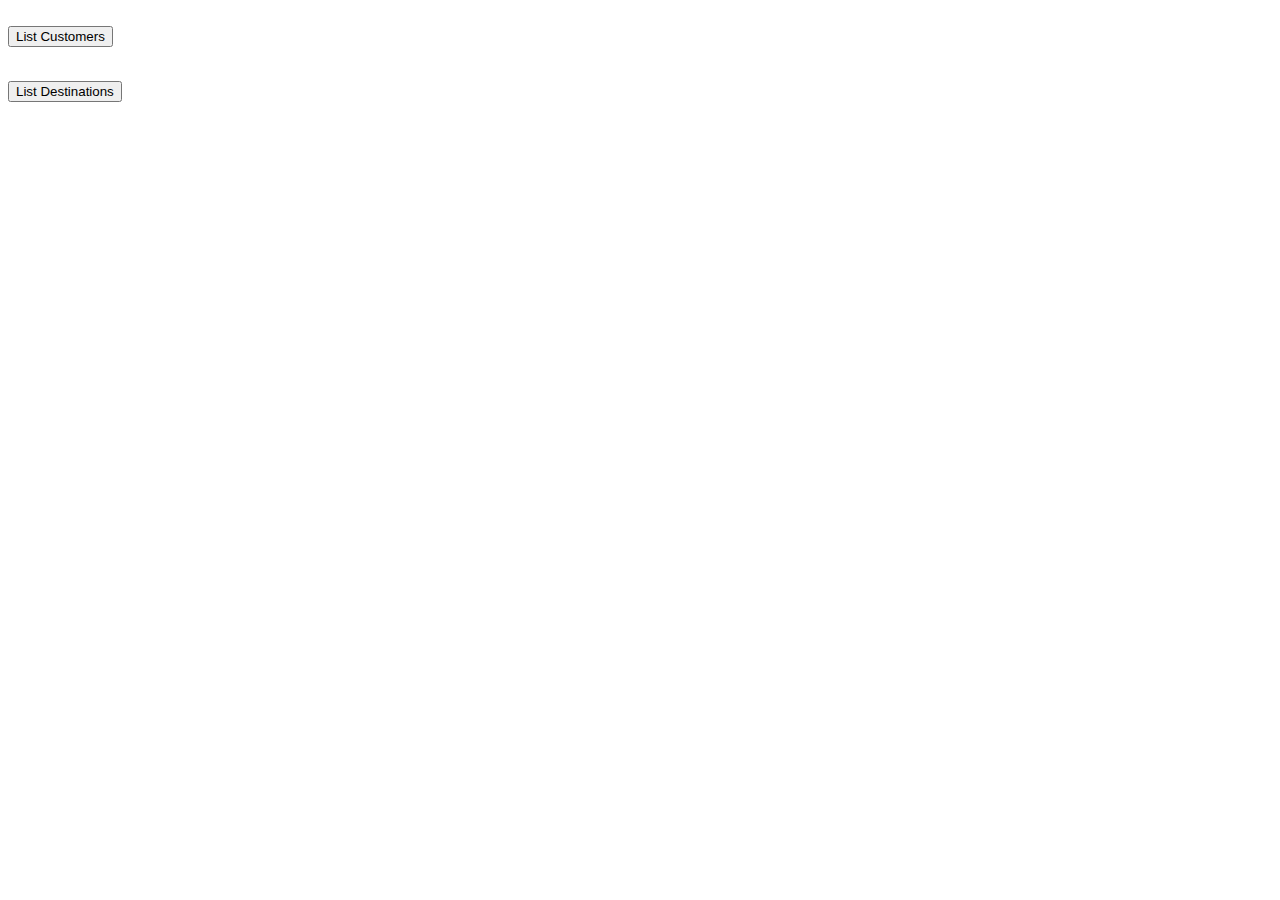
==== webapp/templates/index.html @ be8b097e "Create index.html" ====
<html>
<head>
 <title>INFO 257 Workshop Form</title>
 <meta charset="utf-8">
   <meta name="viewport" content="width=device-width, initial-scale=1">
</head>

<body>
 <br>
 
 <form method="POST" action="/customers">

   <div class="form-group">
     <input type="submit" value="List Customers" />
   </div>
 </form>
 
 <br>
 
 <form method="POST" action="/destinations">

   <div class="form-group">
     <input type="submit" value="List Destinations" />
   </div>
 </form>
 
</body>

</html>
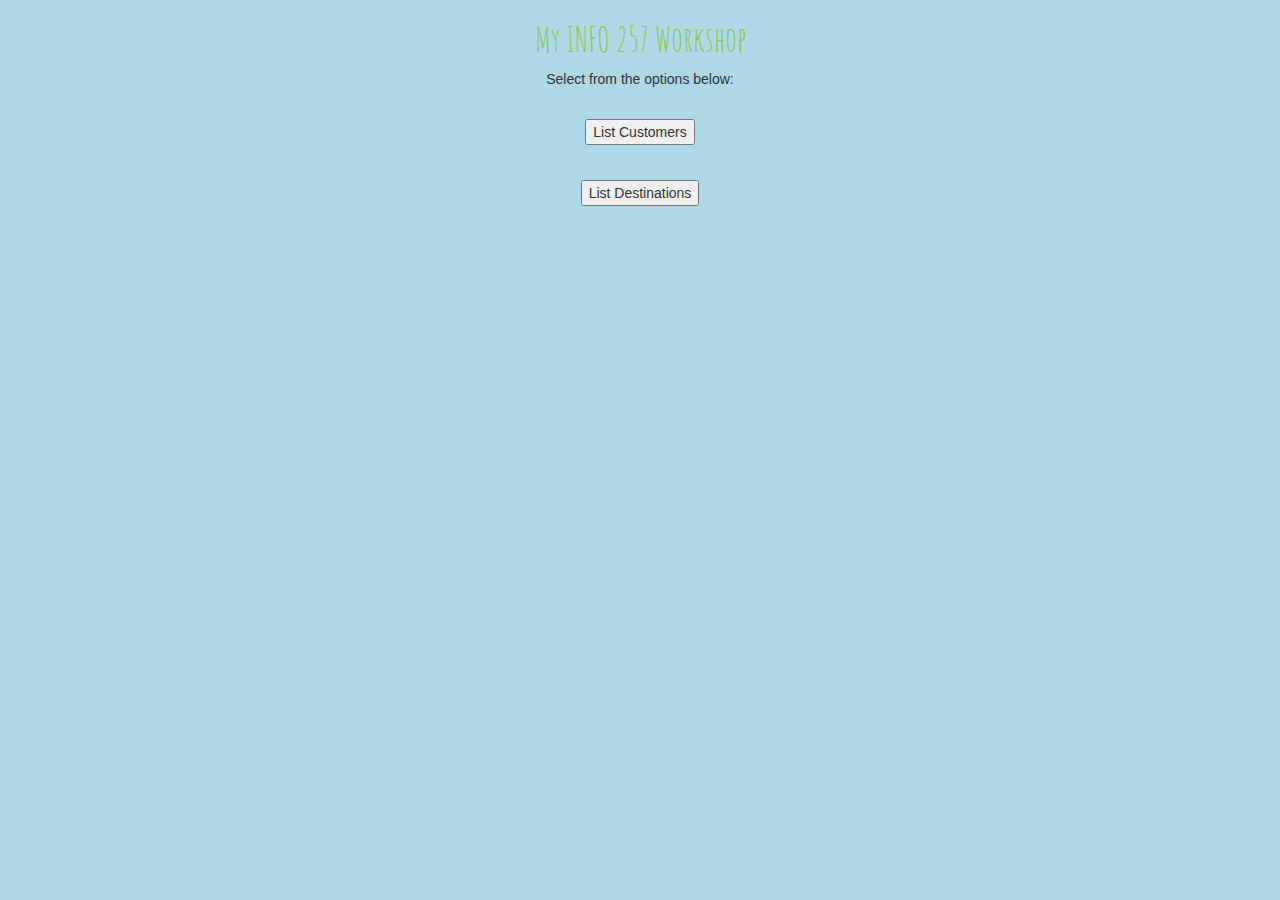
==== commit b90a5ac0: "Update index.html" ====
--- a/webapp/templates/index.html
+++ b/webapp/templates/index.html
@@ -3,9 +3,34 @@
  <title>INFO 257 Workshop Form</title>
  <meta charset="utf-8">
    <meta name="viewport" content="width=device-width, initial-scale=1">
+  <!-- Latest compiled and minified CSS -->
+  <link rel="stylesheet" href="https://maxcdn.bootstrapcdn.com/bootstrap/3.3.7/css/bootstrap.min.css">
+
+  <!-- jQuery library: Supports Javascript Plugins -->
+  <script src="https://ajax.googleapis.com/ajax/libs/jquery/3.1.1/jquery.min.js"></script>
+
+  <!-- Latest compiled JavaScript -->
+  <script src="https://maxcdn.bootstrapcdn.com/bootstrap/3.3.7/js/bootstrap.min.js"></script>
+
 </head>
+ <!-- Create our own custom CSS -->
+<style>
+  @import url(http://fonts.googleapis.com/css?family=Amatic+SC:700);
+  body{
+      text-align: center;
+      background-color: lightblue;
+  }
+  h1{
+      font-family: 'Amatic SC', cursive;
+      font-weight: normal;
+      color: #8ac640;
+      font-size: 2.5em;
+  }
+  </style>
 
 <body>
+ <h1>My INFO 257 Workshop</h1>
+  <p>Select from the options below:</p>
  <br>
  
  <form method="POST" action="/customers">
